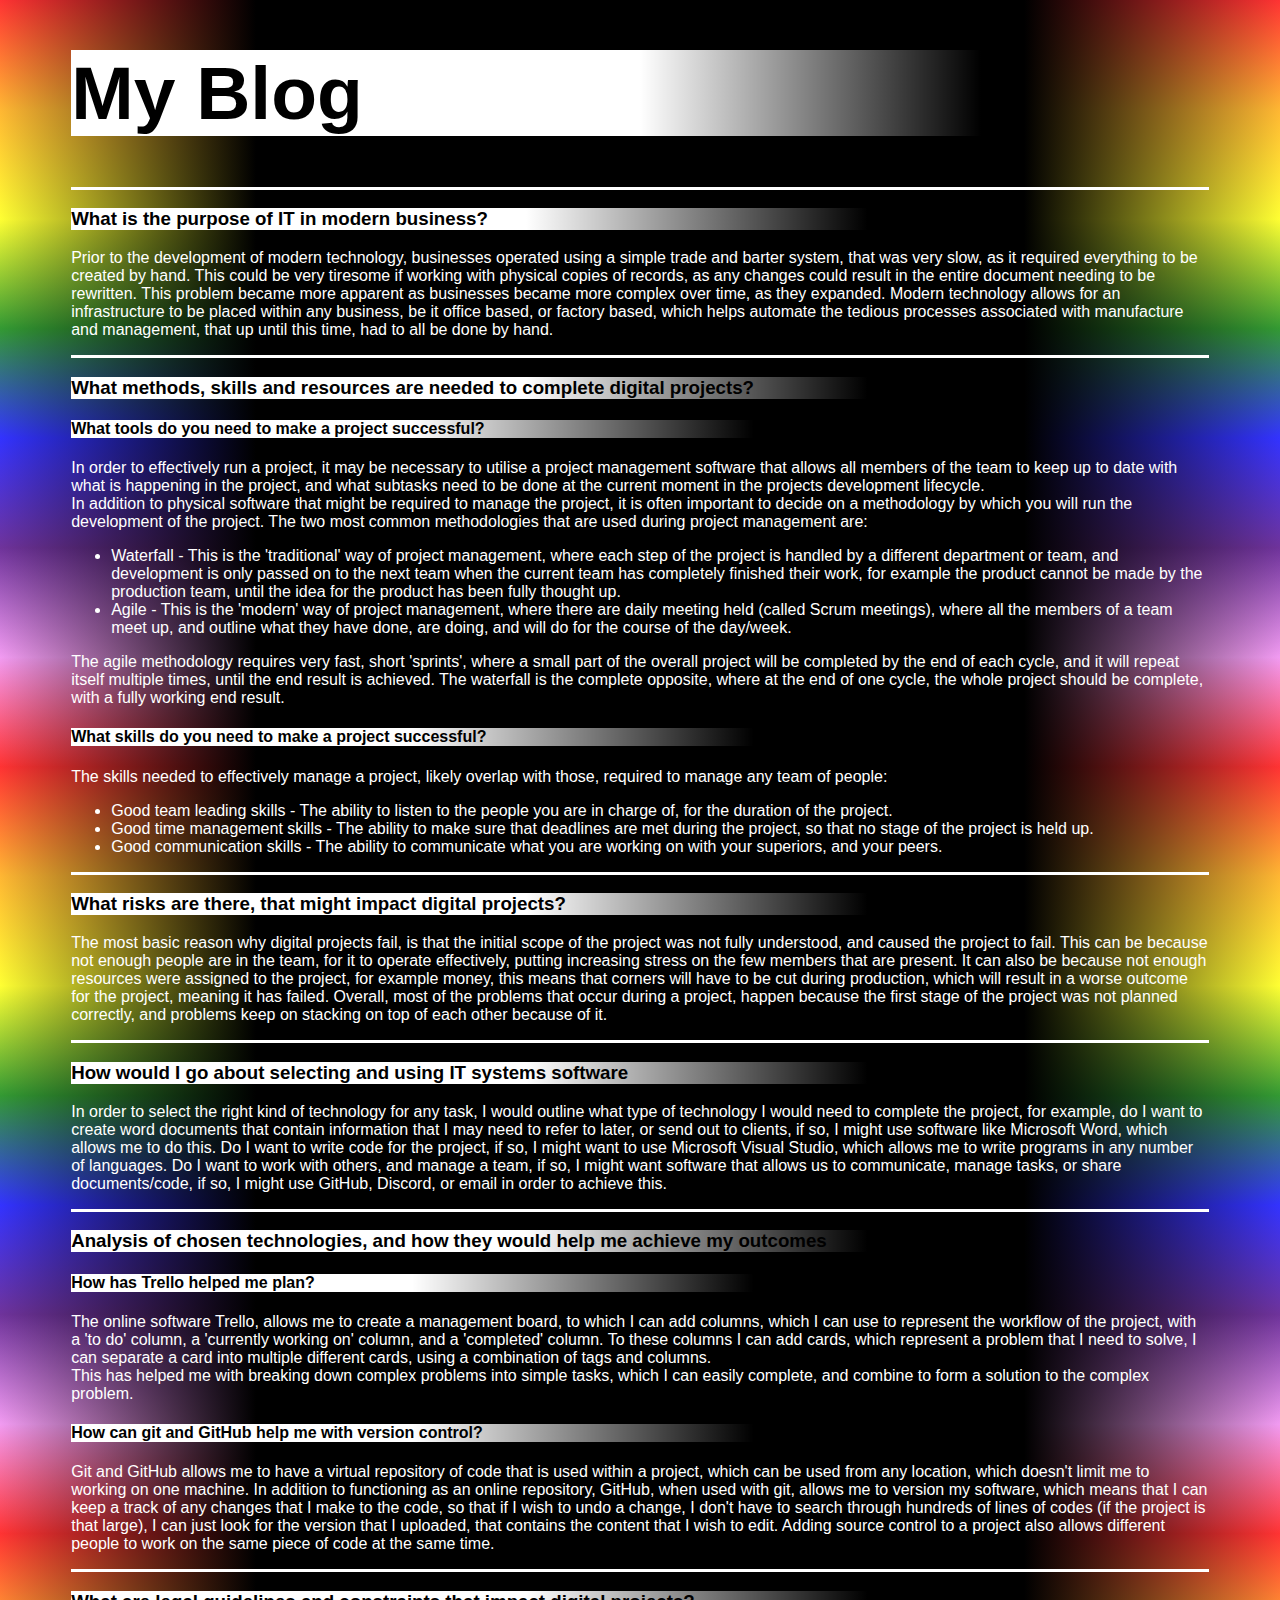
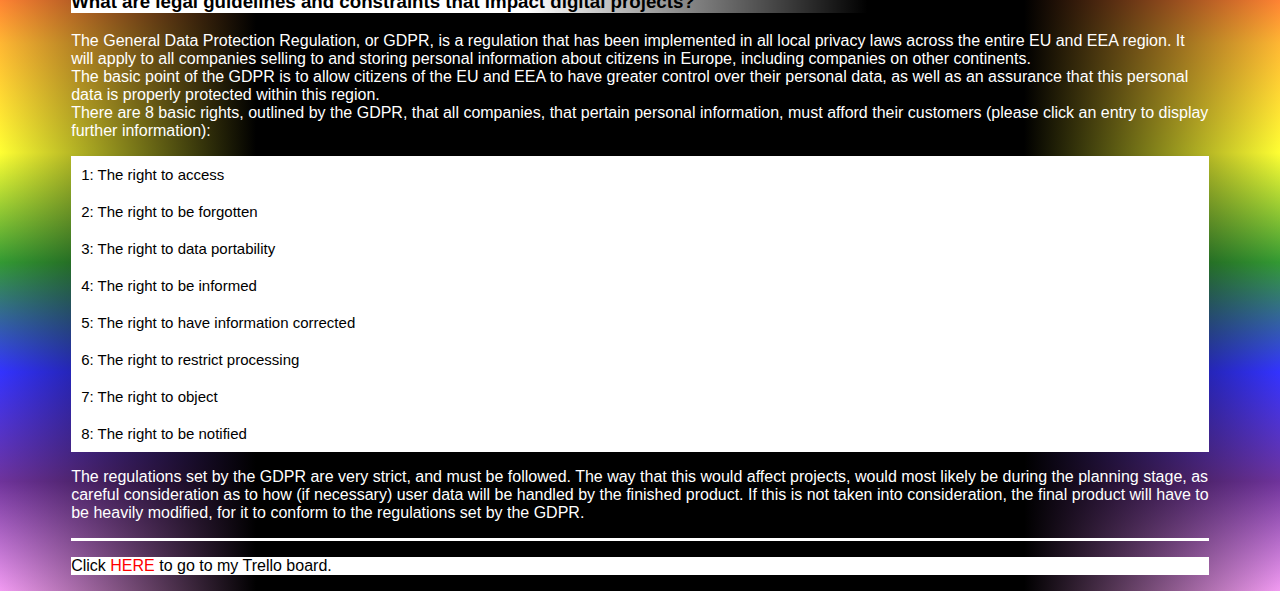
==== index.html @ 984a83ea "first commit" ====
<!DOCTYPE html>
<html>
    <head>
        <title>CodeNation Unit 1 Outcome 1</title>
        <link rel = "stylesheet" type="text/css" href="style.css">
    </head>
    <base target="_blank">

    <body>
        <div> <!-- Title -->
            <h1>
                My Blog
            </h1>
        </div>

        <div id="leftBorder"> <!-- Left Border -->
            <div id="leftBorderFade"></div> <!-- Left Border Effect-->
        </div>

        <div id="rightBorder"> <!-- Right Border-->
            <div id="rightBorderFade"></div> <!-- Right Border Effect-->
        </div>

        <div> <!--1.1-->
            <p>
                <h3>
                    What is the purpose of IT in modern business?
                </h3>
                Prior to the development of modern technology, businesses operated using a simple trade and barter system, that was very slow, as it required everything to be created by hand. This could be very tiresome if working with physical copies of records, as any changes could result in the entire document needing to be rewritten. This problem became more apparent as businesses became more complex over time, as they expanded. Modern technology allows for an infrastructure to be placed within any business, be it office based, or factory based, which helps automate the tedious processes associated with manufacture and management, that up until this time, had to all be done by hand.
            </p>
        </div>

        <div> <!--1.2-->
            <p>
                <h3>
                    What methods, skills and resources are needed to complete digital projects?
                </h3>
                <h4>
                    What tools do you need to make a project successful?
                </h4>
                In order to effectively run a project, it may be necessary to utilise a project management software that allows all members of the team to keep up to date with what is happening in the project, and what subtasks need to be done at the current moment in the projects development lifecycle.<br>In addition to physical software that might be required to manage the project, it is often important to decide on a methodology by which you will run the development of the project. The two most common methodologies that are used during project management are:
                <ul>
                    <li>
                        Waterfall - This is the 'traditional' way of project management, where each step of the project is handled by a different department or team, and development is only passed on to the next team when the current team has completely finished their work, for example the product cannot be made by the production team, until the idea for the product has been fully thought up.
                    </li>
                    <li>
                        Agile - This is the 'modern' way of project management, where there are daily meeting held (called Scrum meetings), where all the members of a team meet up, and outline what they have done, are doing, and will do for the course of the day/week.
                    </li>
                </ul>
                The agile methodology requires very fast, short 'sprints', where a small part of the overall project will be completed by the end of each cycle, and it will repeat itself multiple times, until the end result is achieved. The waterfall is the complete opposite, where at the end of one cycle, the whole project should be complete, with a fully working end result.
                <h4>
                    What skills do you need to make a project successful?
                </h4>
                The skills needed to effectively manage a project, likely overlap with those, required to manage any team of people:
                <ul>
                    <li>
                        Good team leading skills - The ability to listen to the people you are in charge of, for the duration of the project.
                    </li>
                    <li>
                        Good time management skills - The ability to make sure that deadlines are met during the project, so that no stage of the project is held up.
                    </li>
                    <li>
                        Good communication skills - The ability to communicate what you are working on with your superiors, and your peers.
                    </li>
                </ul>
            </p>
        </div>

        <div> <!--1.4-->
            <p>
                <h3>
                    What risks are there, that might impact digital projects?
                </h3>
                The most basic reason why digital projects fail, is that the initial scope of the project was not fully understood, and caused the project to fail. This can be because not enough people are in the team, for it to operate effectively, putting increasing stress on the few members that are present. It can also be because not enough resources were assigned to the project, for example money, this means that corners will have to be cut during production, which will result in a worse outcome for the project, meaning it has failed. Overall, most of the problems that occur during a project, happen because the first stage of the project was not planned correctly, and problems keep on stacking on top of each other because of it.
            </p>
        </div>

        <div> <!--1.5-->
            <p>
                <h3>
                    How would I go about selecting and using IT systems software
                </h3>
                In order to select the right kind of technology for any task, I would outline what type of technology I would need to complete the project, for example, do I want to create word documents that contain information that I may need to refer to later, or send out to clients, if so, I might use software like Microsoft Word, which allows me to do this. Do I want to write code for the project, if so, I might want to use Microsoft Visual Studio, which allows me to write programs in any number of languages. Do I want to work with others, and manage a team, if so, I might want software that allows us to communicate, manage tasks, or share documents/code, if so, I might use GitHub, Discord, or email in order to achieve this.
            </p>
        </div>

        <div> <!--1.6-->
            <p>
                <h3>
                    Analysis of chosen technologies, and how they would help me achieve my outcomes
                </h3>
                <h4>
                    How has Trello helped me plan?
                </h4>
                The online software Trello, allows me to create a management board, to which I can add columns, which I can use to represent the workflow of the project, with a 'to do' column, a 'currently working on' column, and a 'completed' column. To these columns I can add cards, which represent a problem that I need to solve, I can separate a card into multiple different cards, using a combination of tags and columns.<br>This has helped me with breaking down complex problems into simple tasks, which I can easily complete, and combine to form a solution to the complex problem.
                <h4>
                    How can git and GitHub help me with version control?
                </h4>
                Git and GitHub allows me to have a virtual repository of code that is used within a project, which can be used from any location, which doesn't limit me to working on one machine. In addition to functioning as an online repository, GitHub, when used with git, allows me to version my software, which means that I can keep a track of any changes that I make to the code, so that if I wish to undo a change, I don't have to search through hundreds of lines of codes (if the project is that large), I can just look for the version that I uploaded, that contains the content that I wish to edit. Adding source control to a project also allows different people to work on the same piece of code at the same time.
            </p>
        </div>

        <div> <!--1.7-->
            <h3>
                What are legal guidelines and constraints that impact digital projects?
            </h3>
            <p>
                The General Data Protection Regulation, or GDPR, is a regulation that has been implemented in all local privacy laws across the entire EU and EEA region. It will apply to all companies selling to and storing personal information about citizens in Europe, including companies on other continents.<br>The basic point of the GDPR is to allow citizens of the EU and EEA to have greater control over their personal data, as well as an assurance that this personal data is properly protected within this region.<br>There are 8 basic rights, outlined by the GDPR, that all companies, that pertain personal information, must afford their customers (please click an entry to display further information):
            </p>
            

            <button class="accordion">1: The right to access</button>
            <div class="panel">
                <p>If an individual requests access to their data, a copy of it it must be given to them, free of charge.</p>
            </div>

            <button class="accordion">2: The right to be forgotten</button>
            <div class="panel">
                <p>If an individual is no longer a customer, or wants the company to no longer retain their data, the company must delete the individuals data.</p>
            </div>

            <button class="accordion">3: The right to data portability</button>
            <div class="panel">
                <p>Individuals have the right to have their personal data transfered from one service provider to another, if this is requested, the data must be transfered in a commonly used, and machine readable format.</p>
            </div>

            <button class="accordion">4: The right to be informed</button>
            <div class="panel">
                <p>If the company wishes to gather data about individuals, the individual has to be informed, and must give express permission for their data to be used, permission can not be implied.</p>
            </div>

            <button class="accordion">5: The right to have information corrected</button>
            <div class="panel">
                <p>If the information held by the company, about an individual is incorrect or out of date, the user has the right to update the data.</p>
            </div>

            <button class="accordion">6: The right to restrict processing</button>
            <div class="panel">
                <p>An individual can request that their data is not used by the company for processing, but still request that the data is retained by the company.</p>
            </div>

            <button class="accordion">7: The right to object</button>
            <div class="panel">
                <p>If the data of an individual is being used for processing, the individual can, at any time, request that the data stop being used for processing, and the company must stop all processing of that data, as soon as they are notified.</p>
            </div>

            <button class="accordion">8: The right to be notified</button>
            <div class="panel">
                <p>If there has been a data breech at a company, and an individual's data has been compromised, the company is required to inform the individual, within 72 hours of realising the breach of data has happened.</p>
            </div>

            <!--<ol>
                <li>The right to access - If an individual requests access to their data, a copy of it it must be given to them, free of charge.</li>
                <li>The right to be forgotten -  If an individual is no longer a customer, or wants the company to no longer retain their data, the company must delete the individuals data.</li>
                <li>The right to data portability - Individuals have the right to have their personal data transfered from one service provider to another, if this is requested, the data must be transfered in a commonly used, and machine readable format.</li>
                <li>The right to be informed - If the company wishes to gather data about individuals, the individual has to be informed, and must give express permission for their data to be used, permission can not be implied.</li>
                <li>The right to have information corrected - If the information held by the company, about an individual is incorrect or out of date, the user has the right to update the data.</li>
                <li>The right to restrict processing - An individual can request that their data is not used by the company for processing, but still request that the data is retained by the company.</li>
                <li>The right to object - If the data of an individual is being used for processing, the individual can, at any time, request that the data stop being used for processing, and the company must stop all processing of that data, as soon as they are notified.</li>
                <li>The right to be notified - If there has been a data breech at a company, and an individual's data has been compromised, the company is required to inform the individual, within 72 hours of realising the breach of data has happened.</li>
            </ol>-->
            <p>
                The regulations set by the GDPR are very strict, and must be followed. The way that this would affect projects, would most likely be during the planning stage, as careful consideration as to how (if necessary) user data will be handled by the finished product. If this is not taken into consideration, the final product will have to be heavily modified, for it to conform to the regulations set by the GDPR.
            </p>
        </div>

        <footer>
            <p>
                Click <a href="https://trello.com/b/6ipryIRY/codenation-unit1-wth-am-i-doing">HERE</a> to go to my Trello board.
            </p>
        </footer>
        <script src="script.js"></script>
    </body>
</html>
---- style.css ----
html {
    min-height: 100%;
    position: relative;
}

body {
    height: 100%;
    background-color: black;
    color: white;
    font-family: "Comic Sans MS", cursive, sans-serif;
}

div{
    border-bottom-style: solid;
    border-color: linear-gradient(to right, red, orange, yellow, green, blue, indigo, violet);
    margin-left: 5%;
    margin-right: 5%;
}

h1 {
    font-size: 75px;
    color: rgb(0, 0, 0);
    background-image: linear-gradient(to right, white, white 50%, rgba(0, 0, 0, 0) 80%);
}

h3 {
    color: rgb(0, 0, 0);
    background-image: linear-gradient(to right, white, white 40%, rgba(0, 0, 0, 0) 70%);
}

h4 {
    color: rgb(0, 0, 0);
    background-image: linear-gradient(to right, white, white 30%, rgba(0, 0, 0, 0) 60%);
}

footer {
    background-color: white;
    color: black;
    margin-left: 5%;
    margin-right: 5%;
}

a {
    color: red;
    text-decoration: none;
}

/* Style the buttons that are used to open and close the accordion panel */
.accordion {
    background-color: white;
    color: black;
    cursor: pointer;
    padding: 10px;
    width: 100%;
    text-align: left;
    border: none;
    outline: none;
    transition: 0.4s;
    font-family: "Comic Sans MS", cursive, sans-serif;
    font-size: 15px;
}

/* Add a background color to the button if it is clicked on (add the .active class with JS), and when you move the mouse over it (hover) */
.active, .accordion:hover {
    background-color: rgb(204, 204, 204);
}

/* Style the accordion panel. Note: hidden by default */
.panel {
    padding: 0 18px;
    border: none;
    margin-left: 0%;
    margin-right: 0%;
    background-color: rgb(245, 245, 245);
    color: black;
    display: none;
    overflow: hidden;
}

#leftBorder { /* Create an ID for the left border */
    margin-left: 0%; /* Set the left margin to 0%, to make it appear outside of main text area*/
    margin-right: 0%; /* Set the right margin to 0%, to make it appear outside of main text area */
    position: absolute; /* Set the position to absolute to help with position calculating */
    top: 0; /* Set the top to 0, to move it to the top border to the top of the page */
    bottom: 0; /* Set the bottom to 0, to move the bottom border to the bottom of the page */
    left: 0%; /* Set the left to 0, to move the left border to the left of the page */
    right: 0; /* Set the right to 0, to move the right border to the right of the page */
    overflow: hidden; /* Hide any overflow text or content that is added to the division */
    z-index: -2; /* Put this behind border effect, and behind devault divisions */
    width: 20%; /* Set the width to 5%, so that it takes up the empty space outisde the main text area */
    height: 100%; /* Set the height to 100%, so that it takes up the entire length of the page */
    background-image: repeating-linear-gradient(red, orange 5%, yellow 10%, green 15%, blue 20%, indigo 25%, violet 30%, red 35%); /* Set the background of the division, to a linear gradient, that will repeat the colours of the rainbow */
    border-bottom-style: none; /* Remove any border that might be added to it */
}

#leftBorderFade {
    margin-left: 0%;
    margin-right: 0%;
    z-index: -1; /* Put this over the border, but behind default divisions */
    width: 100%;
    height: 100%;
    background-image: linear-gradient(to left, black, rgba(255, 255, 255, 0.2));
    border-bottom-style: none;
}

#rightBorder {
    margin-left: 0%;
    margin-right: 0%;
    position: absolute;
    top: 0;
    bottom: 0;
    left: 80%;
    right: 0;
    overflow: hidden;
    z-index: -2;
    width: 20%;
    height: 100%;
    background-image: repeating-linear-gradient(red, orange 5%, yellow 10%, green 15%, blue 20%, indigo 25%, violet 30%, red 35%);
    border-bottom-style: none;
}

#rightBorderFade {
    margin-left: 0%;
    margin-right: 0%;
    z-index: -1;
    width: 100%;
    height: 100%;
    background-image: linear-gradient(to right, black, rgba(255, 255, 255, 0.2));
    border-bottom-style: none;
}
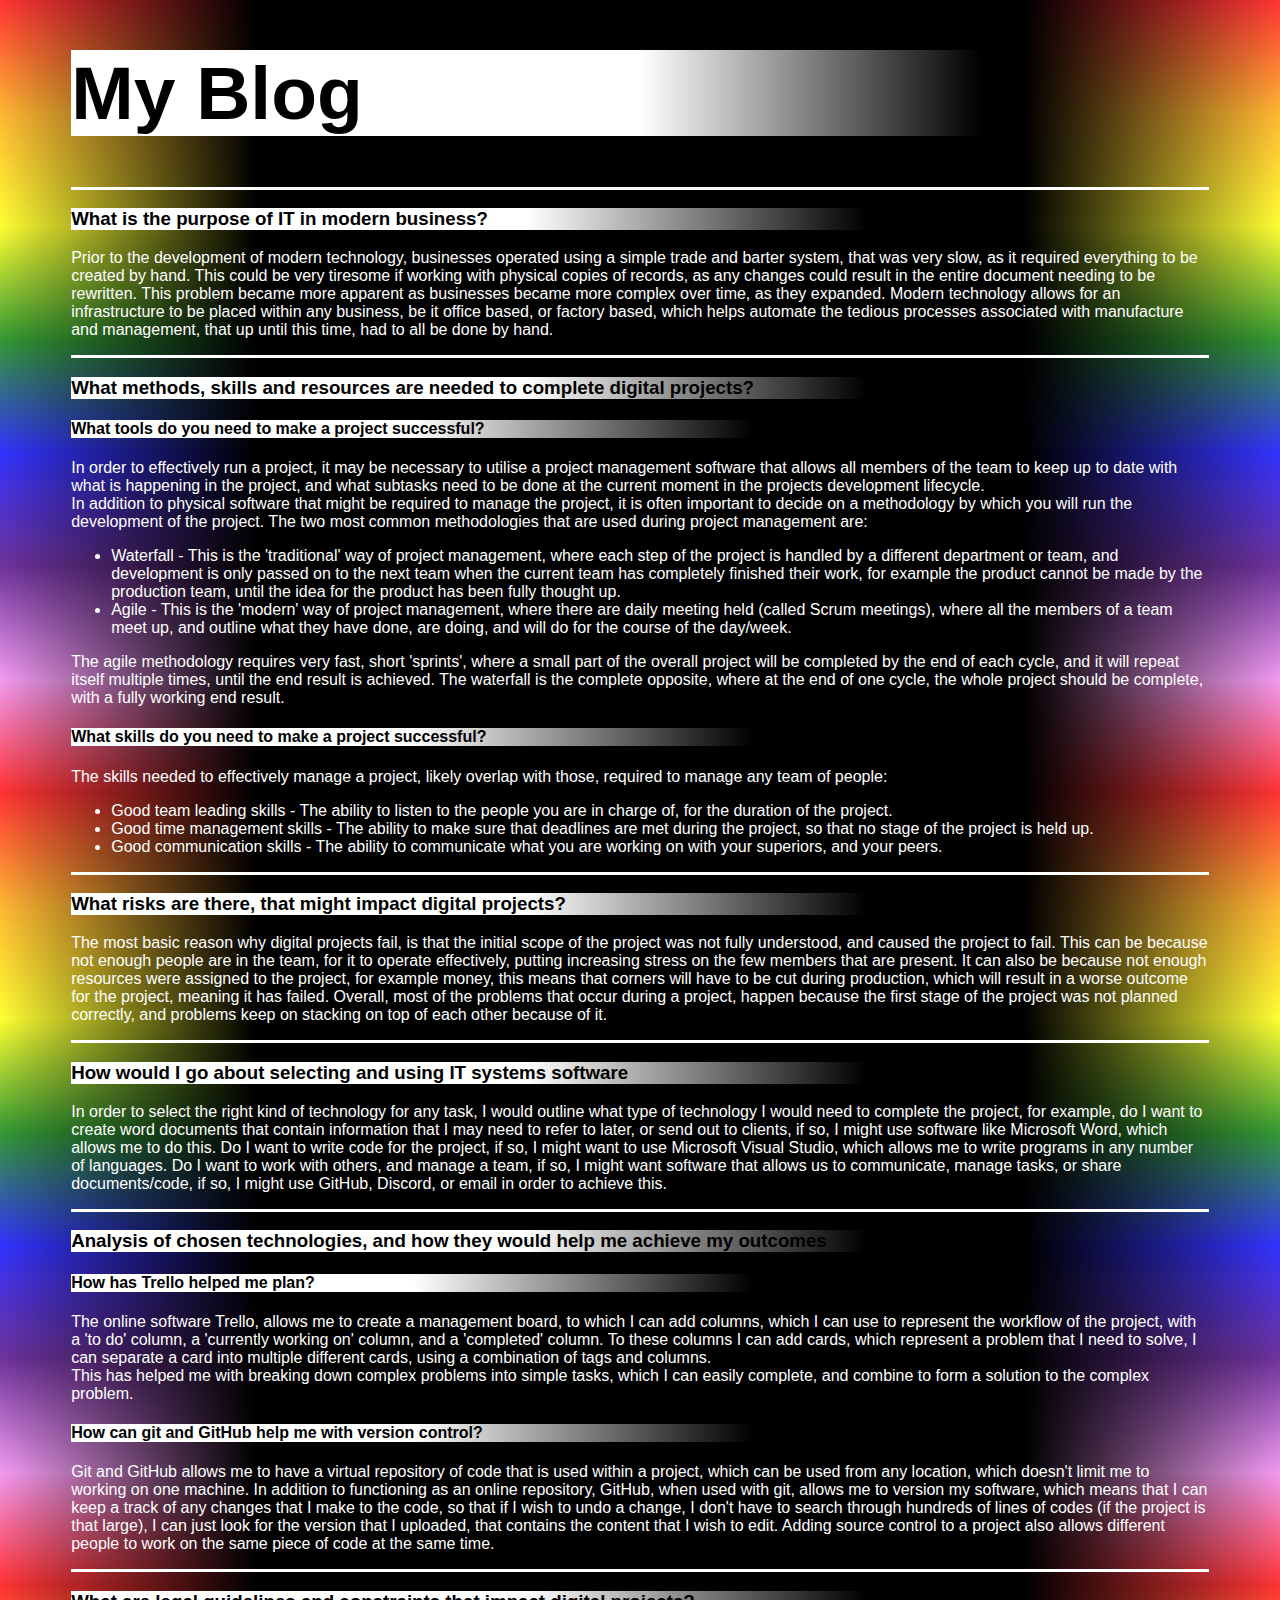
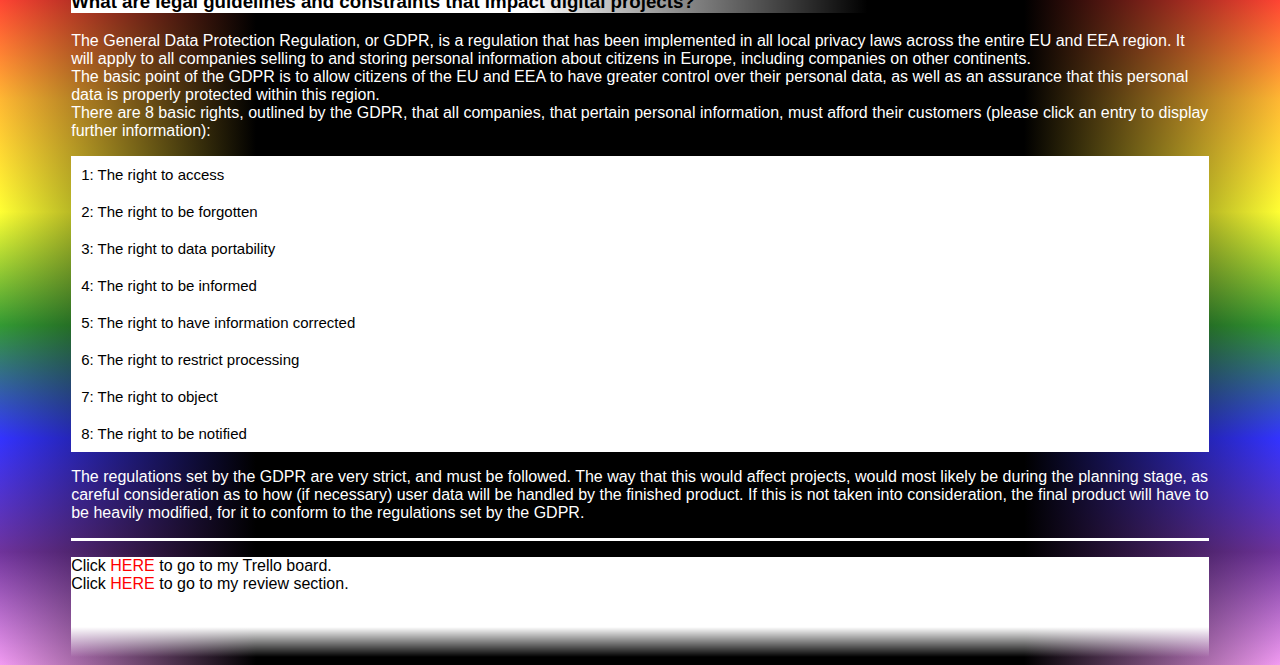
==== commit 0c355dc4: "Completed everything" ====
--- a/index.html
+++ b/index.html
@@ -163,12 +163,12 @@
                 The regulations set by the GDPR are very strict, and must be followed. The way that this would affect projects, would most likely be during the planning stage, as careful consideration as to how (if necessary) user data will be handled by the finished product. If this is not taken into consideration, the final product will have to be heavily modified, for it to conform to the regulations set by the GDPR.
             </p>
         </div>
-
-        <footer>
-            <p>
-                Click <a href="https://trello.com/b/6ipryIRY/codenation-unit1-wth-am-i-doing">HERE</a> to go to my Trello board.
-            </p>
-        </footer>
         <script src="script.js"></script>
     </body>
+    <footer>
+        <p>
+            Click <a href="https://trello.com/b/6ipryIRY/codenation-unit1-wth-am-i-doing">HERE</a> to go to my Trello board.<br>
+            Click <a href="review.html" target="_self">HERE</a> to go to my review section.
+        </p>
+    </footer>
 </html>--- a/style.css
+++ b/style.css
@@ -12,7 +12,7 @@
 
 div{
     border-bottom-style: solid;
-    border-color: linear-gradient(to right, red, orange, yellow, green, blue, indigo, violet);
+    border-color: white;
     margin-left: 5%;
     margin-right: 5%;
 }
@@ -34,15 +34,22 @@
 }
 
 footer {
-    background-color: white;
     color: black;
+    height: 100px;
     margin-left: 5%;
     margin-right: 5%;
+    background-image: linear-gradient( white, white 70%, rgba(0, 0, 0, 0));
 }
 
 a {
     color: red;
     text-decoration: none;
+}
+
+br {
+    display: block; /* makes it have a width */
+    content: " "; /* clears default height */
+    margin-top: 12px; /* change this to whatever height you want it */
 }
 
 /* Style the buttons that are used to open and close the accordion panel */
